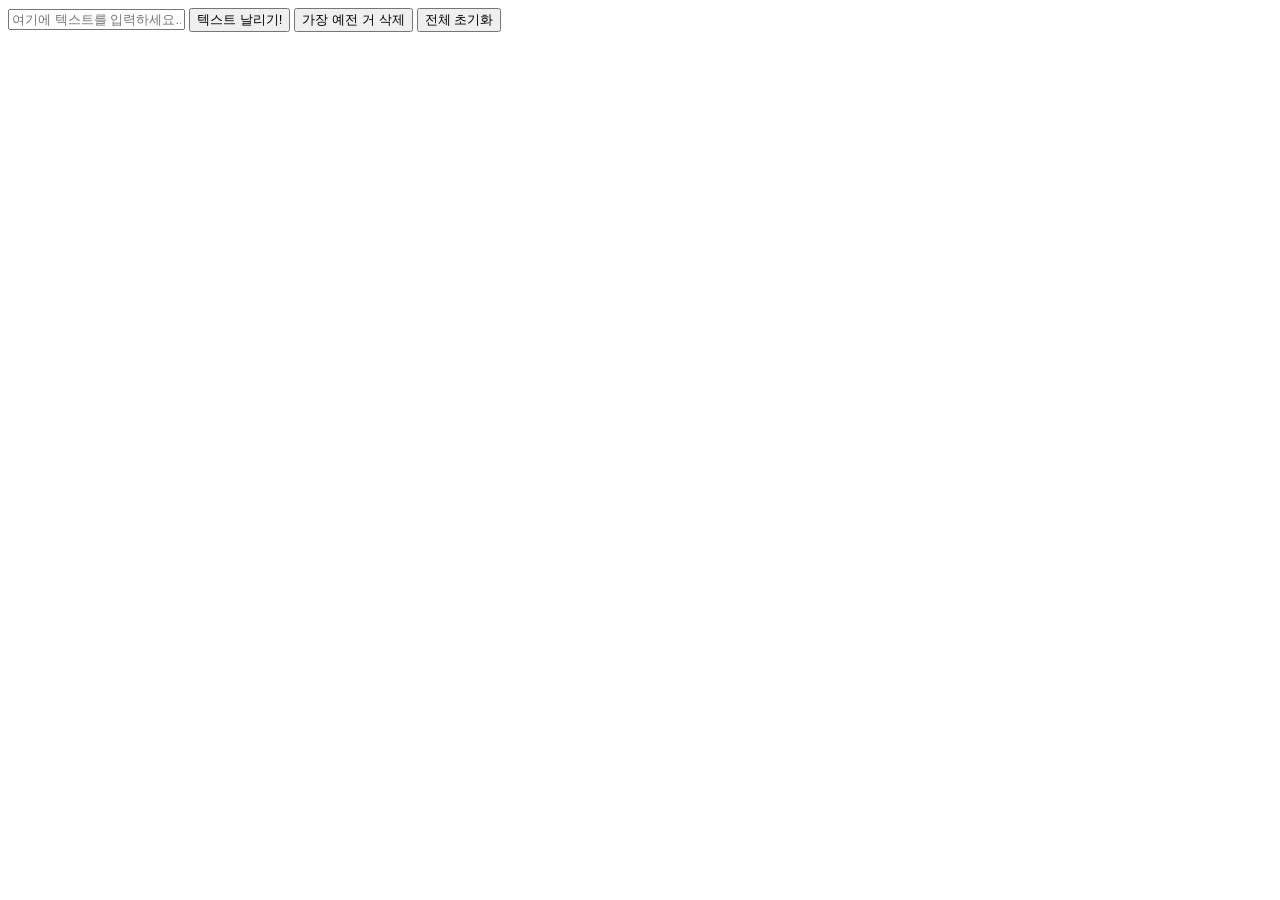
==== 글자날리기/index.html @ 3ed85479 "Update and rename index.html to 글자날리기/index.html" ====
<!DOCTYPE html>
<html lang="ko">
<head>
    <meta charset="UTF-8">
    <meta name="viewport" content="width=device-width, initial-scale=1.0">
    <title>Flying Text</title>
    <link rel="stylesheet" href="style.css">
</head>
<body>
    <input type="text" id="inputText" placeholder="여기에 텍스트를 입력하세요...">
    <button onclick="flyText()">텍스트 날리기!</button>
    <button onclick="deleteOldestText()">가장 예전 거 삭제</button>
    <button onclick="clearAllText()">전체 초기화</button>
    <div id="flyingArea"></div>

    <script src="script.js"></script>
</body>
</html>
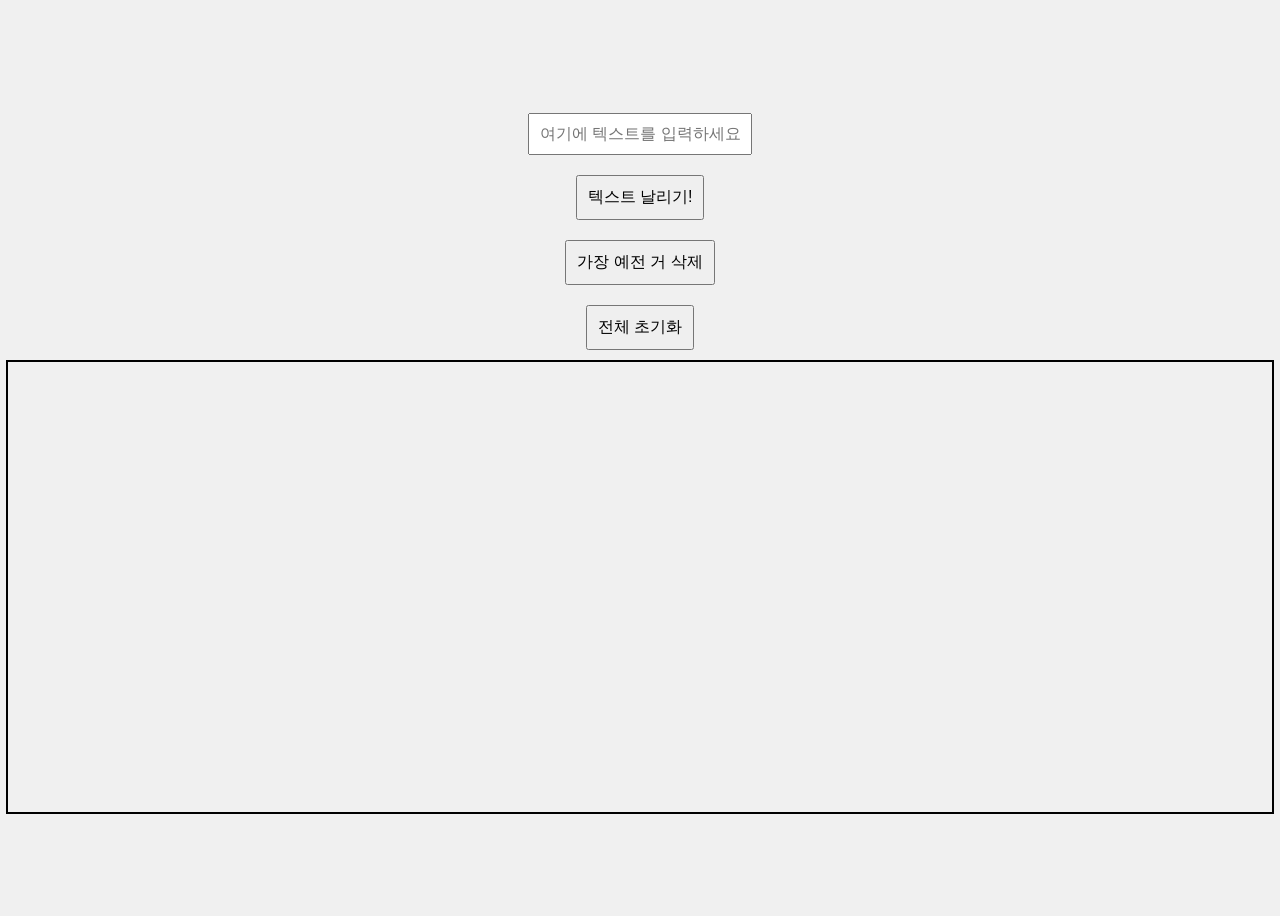
==== commit 1be4d9b8: "Update index.html" ====
--- a/글자날리기/index.html
+++ b/글자날리기/index.html
@@ -4,7 +4,7 @@
     <meta charset="UTF-8">
     <meta name="viewport" content="width=device-width, initial-scale=1.0">
     <title>Flying Text</title>
-    <link rel="stylesheet" href="style.css">
+    <link rel="stylesheet" href="gulzastyle.css">
 </head>
 <body>
     <input type="text" id="inputText" placeholder="여기에 텍스트를 입력하세요...">
@@ -13,6 +13,6 @@
     <button onclick="clearAllText()">전체 초기화</button>
     <div id="flyingArea"></div>
 
-    <script src="script.js"></script>
+    <script src="gulzascript.js"></script>
 </body>
 </html>
--- a/글자날리기/gulzastyle.css
+++ b/글자날리기/gulzastyle.css
@@ -0,0 +1,23 @@
+body {
+    font-family: Arial, sans-serif;
+    display: flex;
+    flex-direction: column;
+    align-items: center;
+    justify-content: center;
+    height: 100vh;
+    background-color: #f0f0f0;
+}
+
+input, button {
+    margin: 10px;
+    padding: 10px;
+    font-size: 16px;
+}
+
+#flyingArea {
+    position: relative;
+    width: 100%;
+    height: 50vh;
+    border: 2px solid #000;
+    overflow: hidden;
+}
